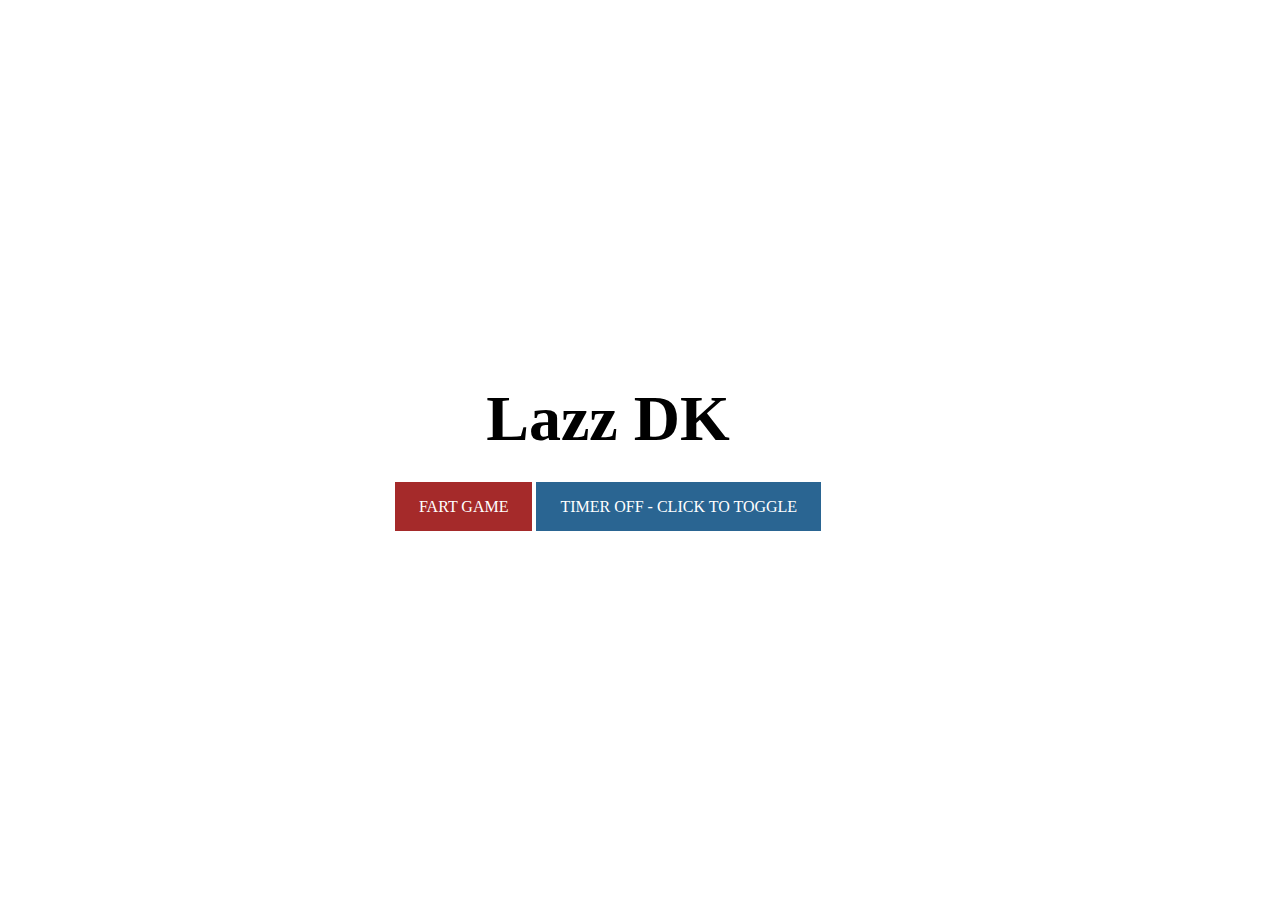
==== index.html @ 902bb760 "Color changer" ====
<html>
    <head>
        <link rel="stylesheet" href="style.css" >
        <title>Lazz DK repo</title>
    </head>
    <body>
        <div class="container">
            <h1 class="headline">
                Lazz DK
            </h1>
            <div>
                <a class="fart-game" href="fartGame/index.html">Fart game</a>
                <a class="color-changer" href="simple/background-color-changer/index.html">Timer off - click to toggle</a>
            </div>
        </div>
    </body>
</html>
---- style.css ----
html, body {
    font-size: 1em;
    color: #000000 !important;
    font-family: 'Verdana' !important;
}
body {
    margin: 0;
}

.container {
    background-color: #ffffff;
    height: 95vh;
    width: 95vw;
    display: flex;
    flex-direction: column;
    align-items: center;
    justify-content: center;
}

.headline {
    align-self: center;
    justify-content: center;
    text-align: center;
    font-size: 4em;
}

a {
    text-decoration: none;
    padding: 1em 1.5em;
    text-transform: uppercase;
}

a:hover {
    cursor: pointer;
  }

a.fart-game {
    background-color: brown;    
    color: white;
}

a.fart-game:hover {
    background-color: lightgray;
}

a.color-changer {
    background-color:#2a6592;    
    color: white;
}

a.color-changer :hover {
    background-color:#4293D1;    
    color: white;
}
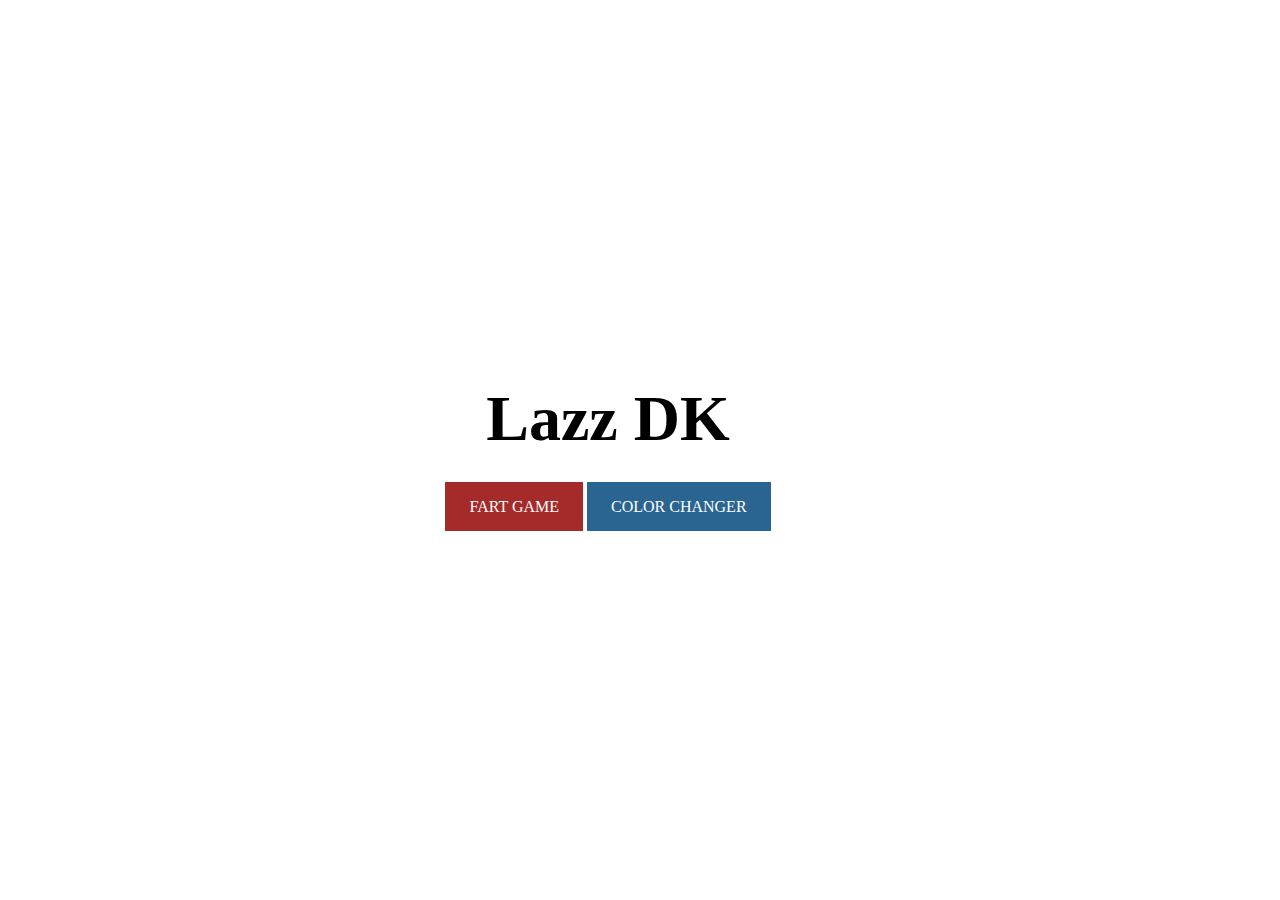
==== commit d43439a5: "Color changer" ====
--- a/index.html
+++ b/index.html
@@ -10,7 +10,7 @@
             </h1>
             <div>
                 <a class="fart-game" href="fartGame/index.html">Fart game</a>
-                <a class="color-changer" href="simple/background-color-changer/index.html">Timer off - click to toggle</a>
+                <a class="color-changer" href="simple/background-color-changer/index.html">Color changer</a>
             </div>
         </div>
     </body>
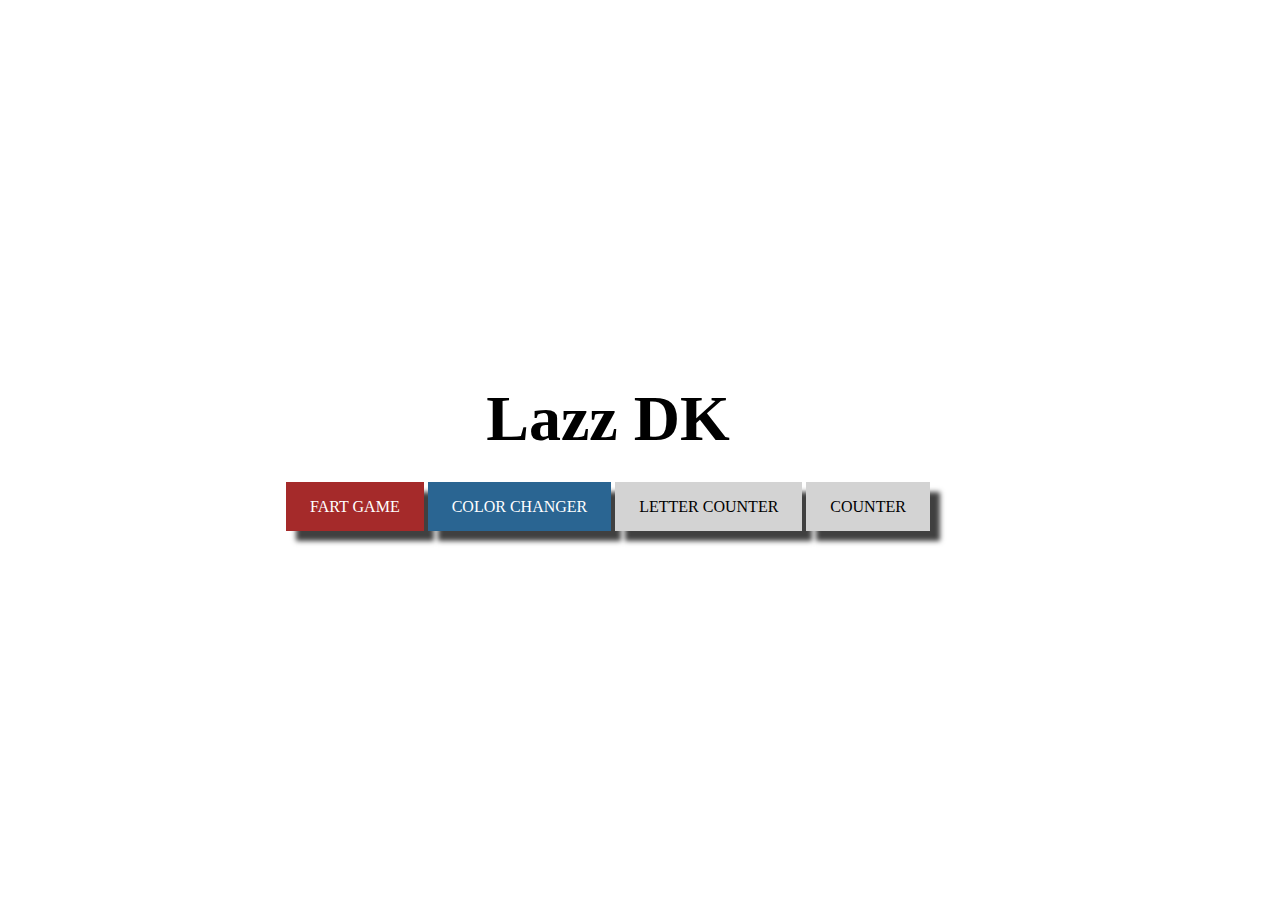
==== commit 090e6dbb: "counter" ====
--- a/index.html
+++ b/index.html
@@ -11,6 +11,8 @@
             <div>
                 <a class="fart-game" href="fartGame/index.html">Fart game</a>
                 <a class="color-changer" href="simple/background-color-changer/index.html">Color changer</a>
+                <a href="simple/letter-counter/index.html">Letter counter</a>
+                <a href="simple/counter/index.html">Counter</a>
             </div>
         </div>
     </body>
--- a/style.css
+++ b/style.css
@@ -28,10 +28,15 @@
     text-decoration: none;
     padding: 1em 1.5em;
     text-transform: uppercase;
+    background-color: lightgray;
+    color: #000000;
+    box-shadow: 10px 10px 5px 0px rgba(0,0,0,0.75);
+
 }
 
 a:hover {
     cursor: pointer;
+    background-color: darkgray;
   }
 
 a.fart-game {
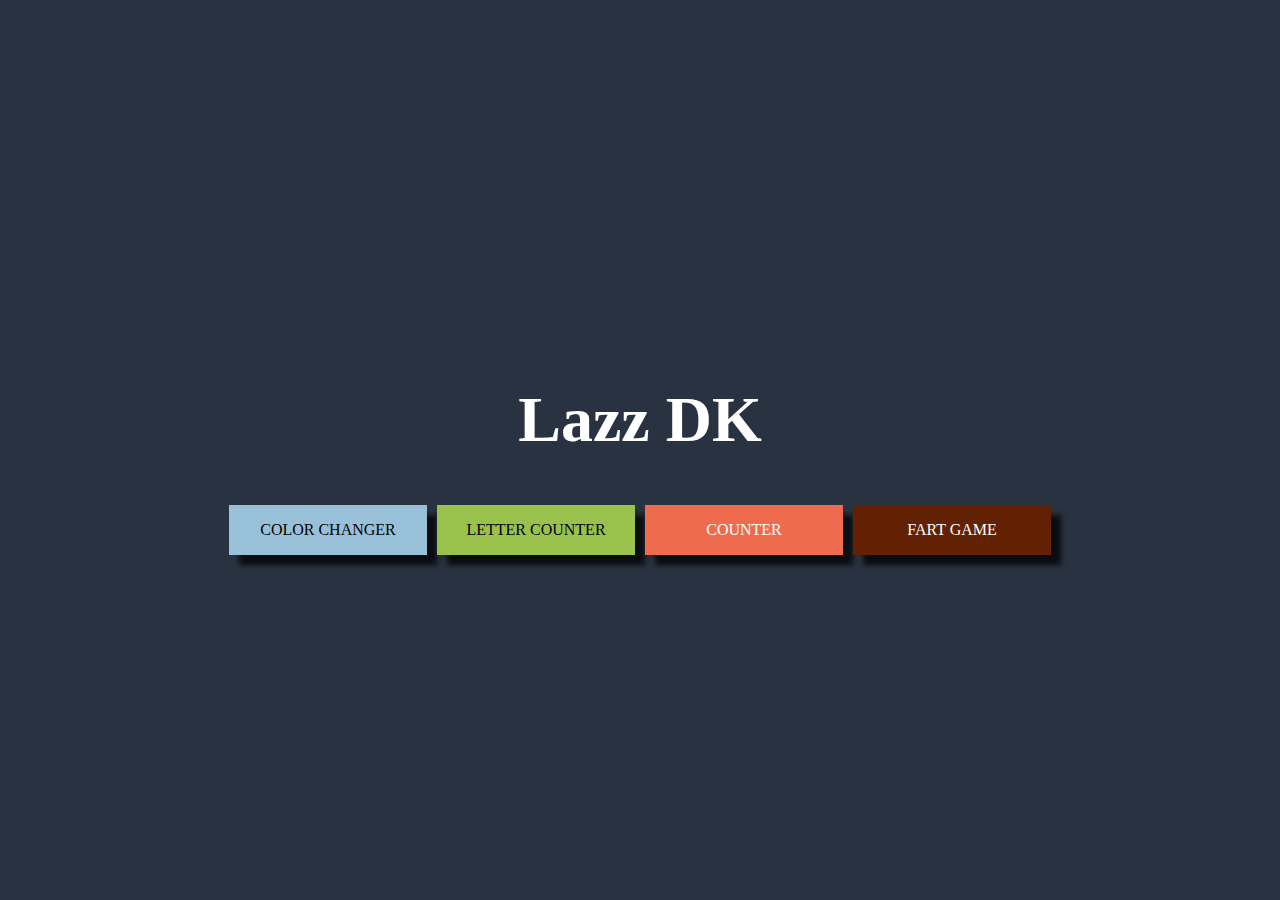
==== commit 84d11136: "new style" ====
--- a/index.html
+++ b/index.html
@@ -8,11 +8,11 @@
             <h1 class="headline">
                 Lazz DK
             </h1>
-            <div>
-                <a class="fart-game" href="fartGame/index.html">Fart game</a>
-                <a class="color-changer" href="simple/background-color-changer/index.html">Color changer</a>
+            <div class="link-container">
+                <a href="simple/background-color-changer/index.html">Color changer</a>
                 <a href="simple/letter-counter/index.html">Letter counter</a>
                 <a href="simple/counter/index.html">Counter</a>
+                <a class="fart-game" href="fartGame/index.html">Fart game</a>
             </div>
         </div>
     </body>
--- a/style.css
+++ b/style.css
@@ -1,6 +1,6 @@
 html, body {
     font-size: 1em;
-    color: #000000 !important;
+    color: #ffffff !important;
     font-family: 'Verdana' !important;
 }
 body {
@@ -8,13 +8,19 @@
 }
 
 .container {
-    background-color: #ffffff;
-    height: 95vh;
-    width: 95vw;
+    background-color: #293241;
+    height: 100vh;
+    width: 100vw;
     display: flex;
     flex-direction: column;
-    align-items: center;
     justify-content: center;
+}
+
+.link-container {
+    display: flex;
+    flex-flow: row wrap;
+    justify-content: center;
+    align-content: center;
 }
 
 .headline {
@@ -26,34 +32,66 @@
 
 a {
     text-decoration: none;
+    text-align: center;
+    text-transform: uppercase;
+    width: 150px;
+    margin: 5px;
     padding: 1em 1.5em;
-    text-transform: uppercase;
-    background-color: lightgray;
-    color: #000000;
+    background-color: #DEE5E5;
+    color: #ffffff;
     box-shadow: 10px 10px 5px 0px rgba(0,0,0,0.75);
-
 }
 
 a:hover {
     cursor: pointer;
-    background-color: darkgray;
-  }
+    background-color: #819C9C;
+}
+
+a:nth-child(1) { 
+    background-color: #98C1D9;
+    color: #000000 !important;
+}
+
+a:nth-child(1):hover { 
+    background-color: #4289B3;
+    color: #ffffff !important;
+}
+
+a:nth-child(2) { 
+    background-color: #99C24D;
+    color: #000000 !important;
+}
+
+a:nth-child(2):hover { 
+    background-color: #5E7A2A;
+    color: #ffffff !important;
+}
+
+a:nth-child(3) { 
+    background-color: #EE6C4D;
+}
+
+a:nth-child(3):hover { 
+    background-color: #CD3813;
+}
+
+
+a:nth-child(4) { 
+    background-color: #3D5A80;
+}
+
+a:nth-child(4):hover { 
+    background-color: #2E4460;
+    
+}
 
 a.fart-game {
-    background-color: brown;    
+    background-color: #632103;    
     color: white;
 }
 
-a.fart-game:hover {
-    background-color: lightgray;
+a.fart-game:hover { 
+    background-color: #502E16;
+    
 }
 
-a.color-changer {
-    background-color:#2a6592;    
-    color: white;
-}
-
-a.color-changer :hover {
-    background-color:#4293D1;    
-    color: white;
-}
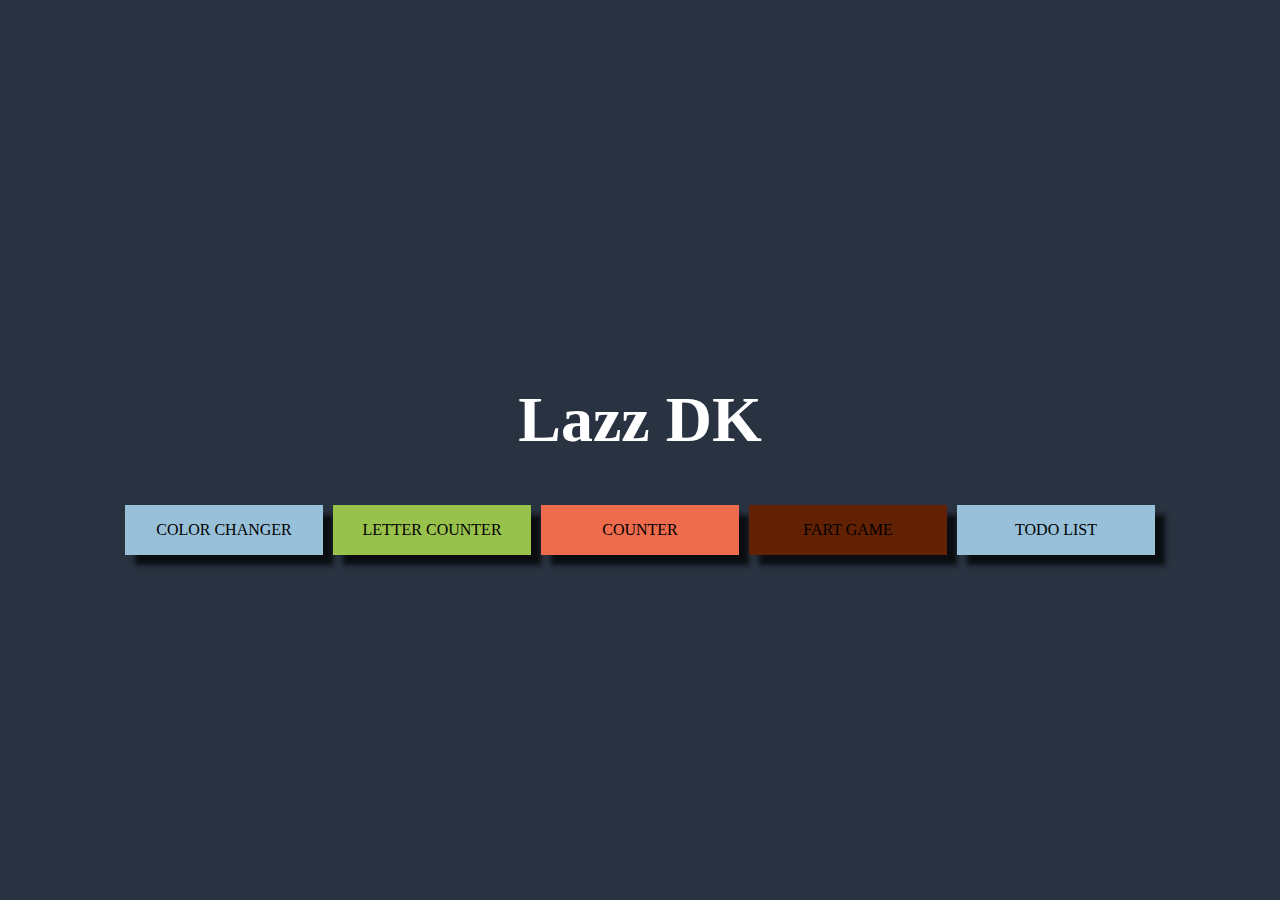
==== commit 6e9ce216: "todo + home" ====
--- a/index.html
+++ b/index.html
@@ -13,6 +13,7 @@
                 <a href="simple/letter-counter/index.html">Letter counter</a>
                 <a href="simple/counter/index.html">Counter</a>
                 <a class="fart-game" href="fartGame/index.html">Fart game</a>
+                <a href="simple/todo/index.html">Todo list</a>
             </div>
         </div>
     </body>
--- a/style.css
+++ b/style.css
@@ -47,40 +47,40 @@
     background-color: #819C9C;
 }
 
-a:nth-child(1) { 
+a:nth-child(1n) { 
     background-color: #98C1D9;
     color: #000000 !important;
 }
 
-a:nth-child(1):hover { 
+a:nth-child(1n):hover { 
     background-color: #4289B3;
     color: #ffffff !important;
 }
 
-a:nth-child(2) { 
+a:nth-child(2n) { 
     background-color: #99C24D;
     color: #000000 !important;
 }
 
-a:nth-child(2):hover { 
+a:nth-child(2n):hover { 
     background-color: #5E7A2A;
     color: #ffffff !important;
 }
 
-a:nth-child(3) { 
+a:nth-child(3n) { 
     background-color: #EE6C4D;
 }
 
-a:nth-child(3):hover { 
+a:nth-child(3n):hover { 
     background-color: #CD3813;
 }
 
 
-a:nth-child(4) { 
+a:nth-child(4n) { 
     background-color: #3D5A80;
 }
 
-a:nth-child(4):hover { 
+a:nth-child(4n):hover { 
     background-color: #2E4460;
     
 }
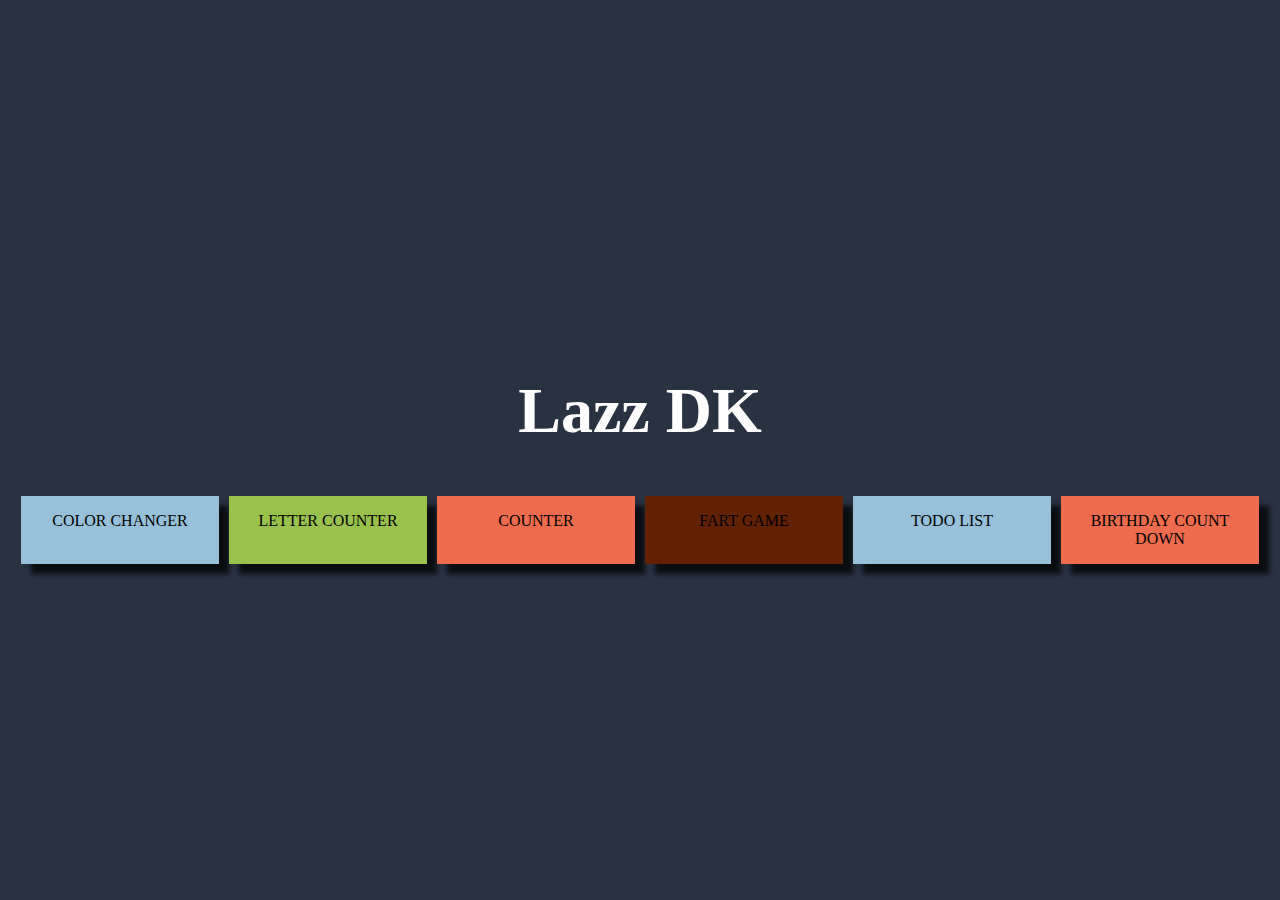
==== commit f41a3ae1: "count down" ====
--- a/index.html
+++ b/index.html
@@ -14,6 +14,7 @@
                 <a href="simple/counter/index.html">Counter</a>
                 <a class="fart-game" href="fartGame/index.html">Fart game</a>
                 <a href="simple/todo/index.html">Todo list</a>
+                <a href="simple/countdown/index.html">Birthday count down</a>
             </div>
         </div>
     </body>
--- a/style.css
+++ b/style.css
@@ -72,7 +72,7 @@
 }
 
 a:nth-child(3n):hover { 
-    background-color: #CD3813;
+    background-color: #96280D;
 }
 
 
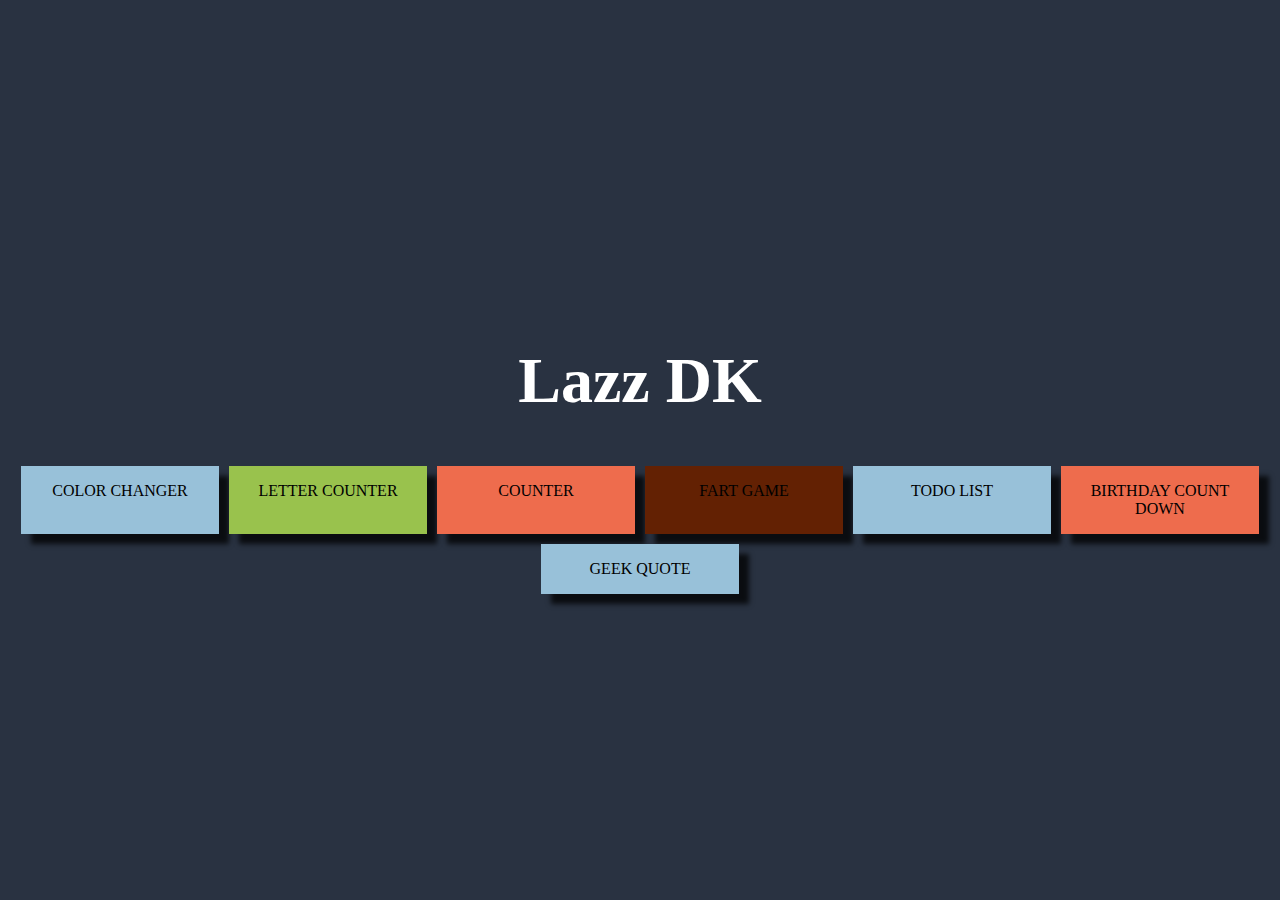
==== commit de1f3049: "Geek quote" ====
--- a/index.html
+++ b/index.html
@@ -15,6 +15,7 @@
                 <a class="fart-game" href="fartGame/index.html">Fart game</a>
                 <a href="simple/todo/index.html">Todo list</a>
                 <a href="simple/countdown/index.html">Birthday count down</a>
+                <a href="simple/geekquote/index.html">Geek quote</a>
             </div>
         </div>
     </body>
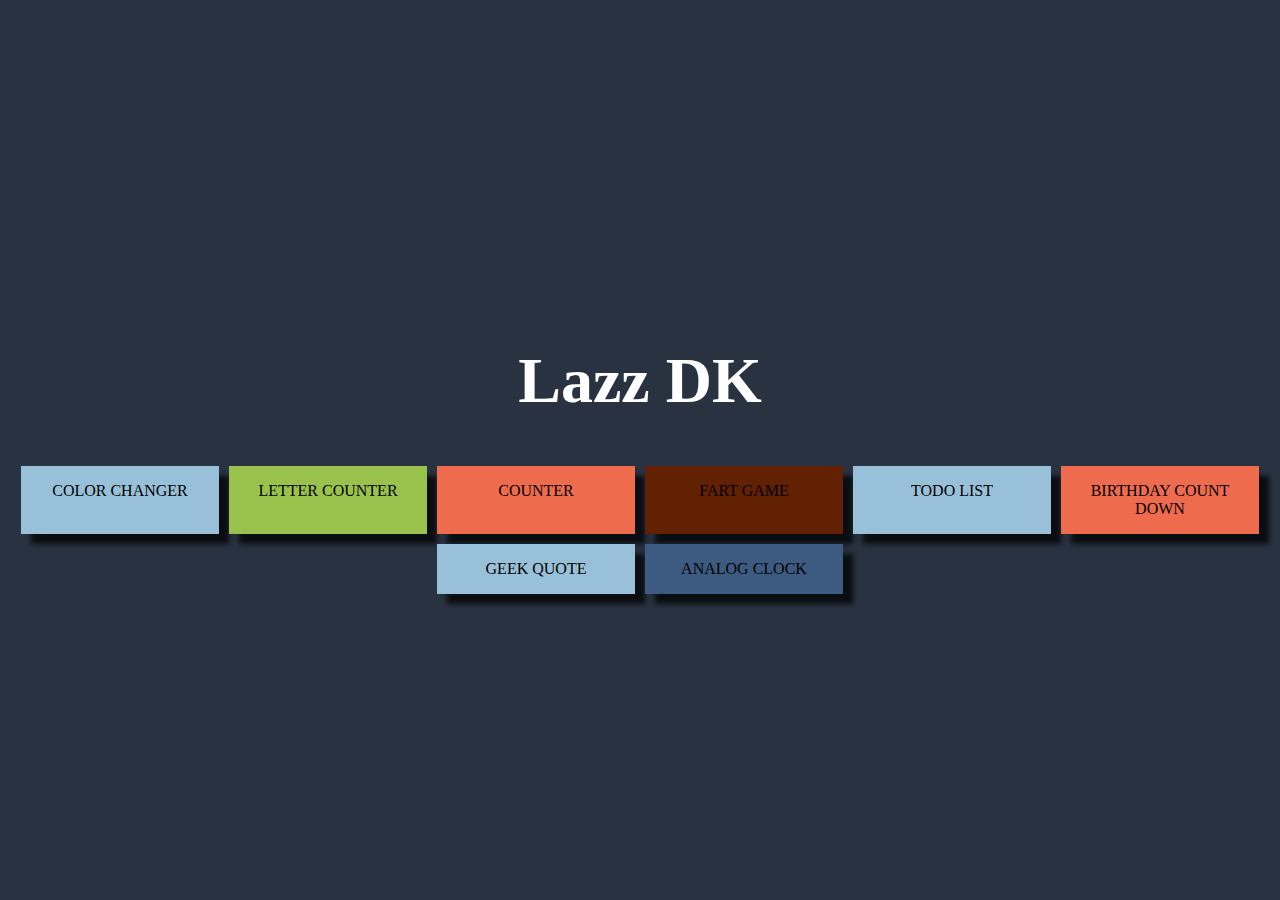
==== commit d1972679: "Analog clock" ====
--- a/index.html
+++ b/index.html
@@ -16,6 +16,7 @@
                 <a href="simple/todo/index.html">Todo list</a>
                 <a href="simple/countdown/index.html">Birthday count down</a>
                 <a href="simple/geekquote/index.html">Geek quote</a>
+                <a href="simple/analog-clock/index.html">Analog clock</a>
             </div>
         </div>
     </body>
